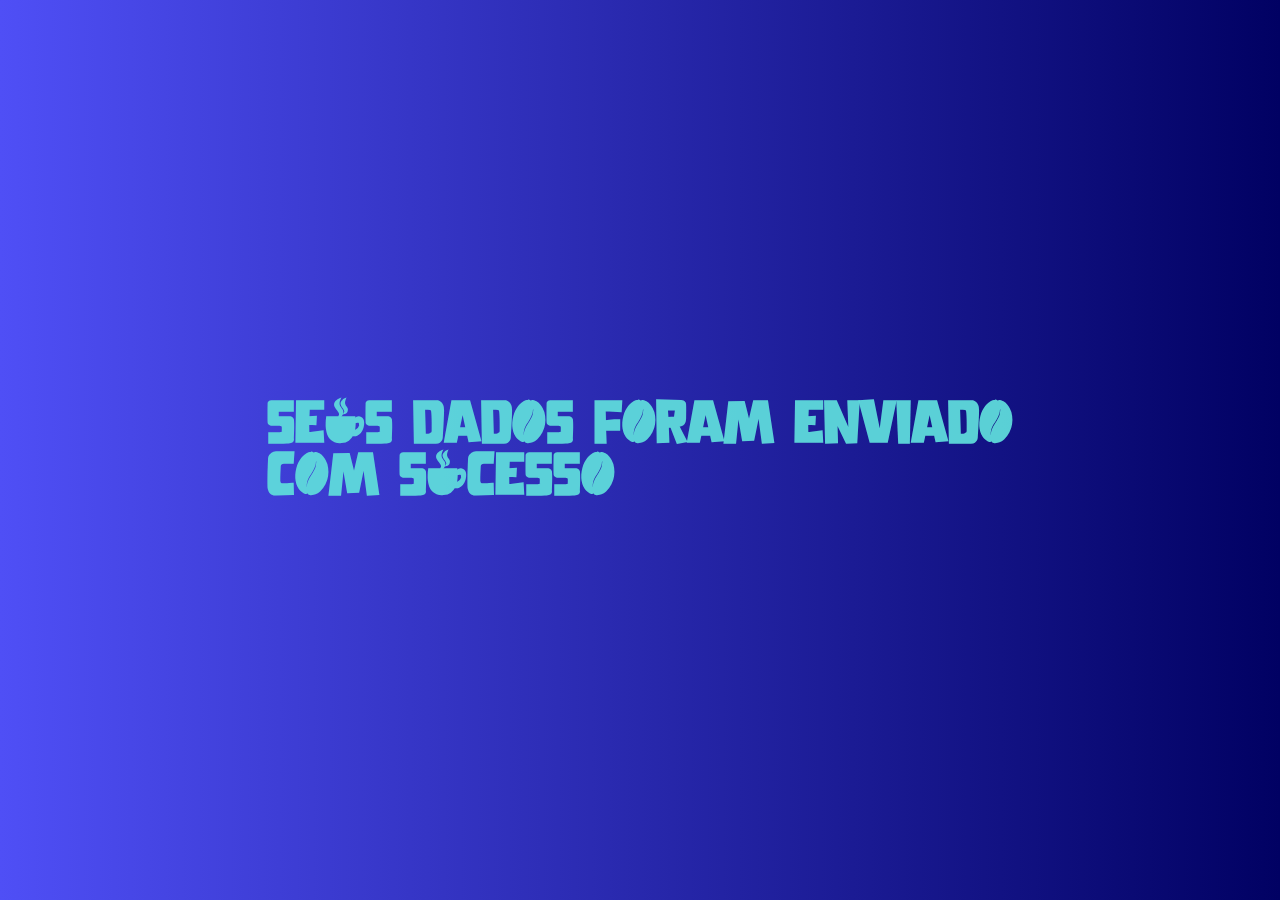
==== obrigado.html @ 3a86df74 "Atualização do h1" ====
<!DOCTYPE html>
<html lang="pt-br">
<head>
    <meta charset="UTF-8">
    <meta http-equiv="X-UA-Compatible" content="IE=edge">
    <meta name="viewport" content="width=device-width, initial-scale=1.0">
    <link rel="stylesheet" href="style.css">
    <title>Formularios</title>
</head>
<body>
    <h1>Seus dados foram enviado<br> com sucesso</h1>
  
</body>
</html>
---- style.css ----
*{
    margin: 0;
    padding: 0;
    box-sizing: border-box;
}

:root{
    --azulClaro:rgb(79, 79, 246);
    --azulEscuro:rgb(1, 1, 99);
}

@font-face {
    font-family:amor ;
    src: url("Love.ttf");
}

h1{
    font-family:amor;
    color: rgba(94, 219, 219, 0.945);
    font-size: 50px;
}
body{
    background: linear-gradient(90deg,rgb(79, 79, 246),rgb(1, 1, 99));
    display: flex;
    flex-direction: column;
    gap: 50px;
    justify-content: center;
    align-items: center;
    height: 100vh;
}

.box{
    background: rgba(0, 0, 0, 0.4);
    width: 25%;
    padding: 10px;
    border-radius: 15px;
    color: white;
}
.box label,span{
    color: white;
}
.box input[type=submit]{
    background: var(--azulClaro);
    padding: 10px;
    width: 100px;
    border-radius: 50px;
    color: white;
    display: block;
    margin:0 auto ;
    transition: 0.100s;
}
.box textarea{
    resize: none;
    width: 100%;
    height: 90px;
    
}

.textarea:focus{
    background: blueviolet;
}

.box input[type="text"], input[type="email"], input[type="file"], select{
    padding: 3px;
    border-radius: 6px;
}
.box input[type=submit]:hover{
    background: var(--azulEscuro);
    border: 1px solid white transparent;
}
.box input[type="text"]:focus, input[type="email"]:focus, select:focus, {
    background:rgb(120, 219, 223) ;
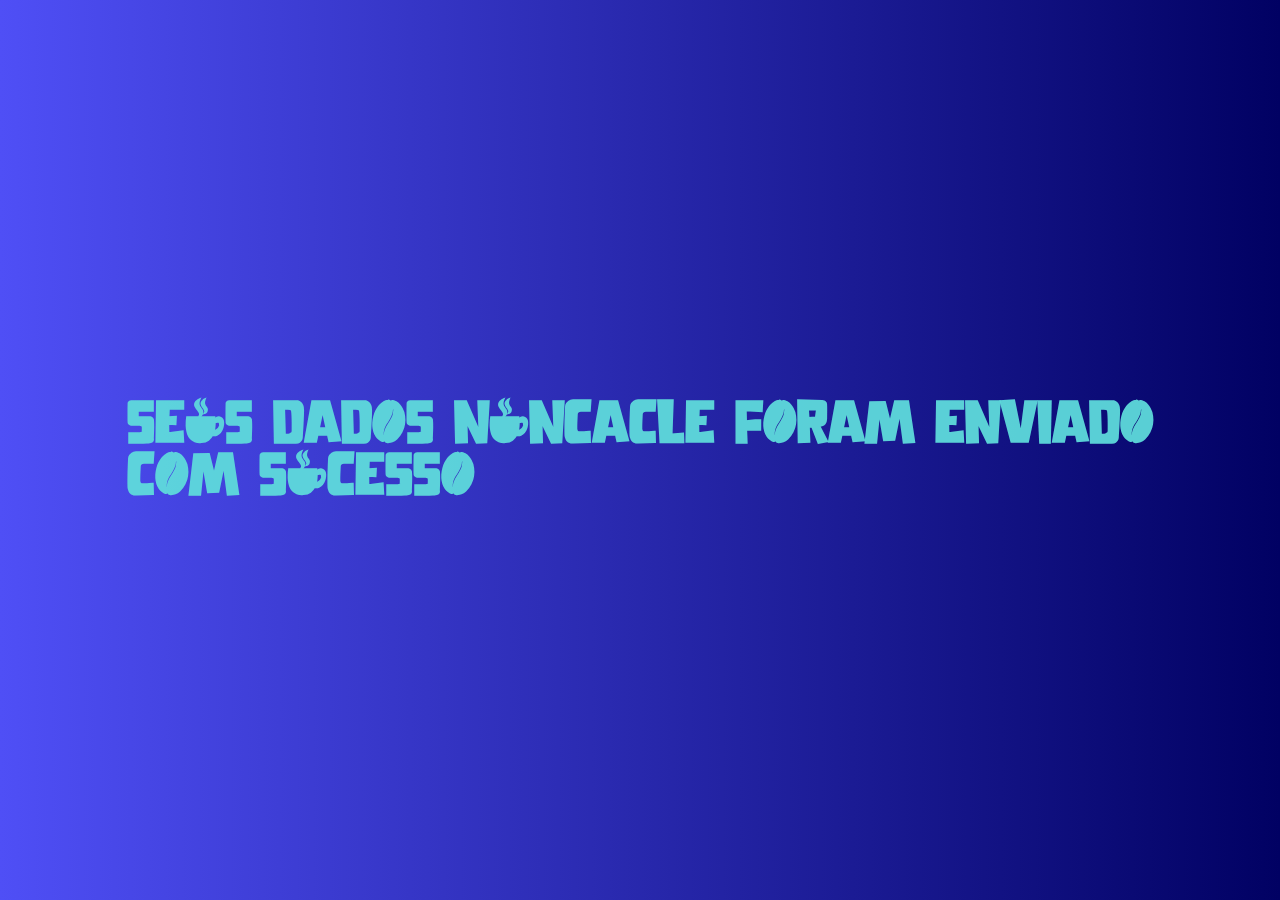
==== commit 607dfca0: "Alteração efetuada na pagina obrigado" ====
--- a/obrigado.html
+++ b/obrigado.html
@@ -8,7 +8,7 @@
     <title>Formularios</title>
 </head>
 <body>
-    <h1>Seus dados foram enviado<br> com sucesso</h1>
+    <h1>Seus dados nuncacle foram enviado<br> com sucesso</h1>
   
 </body>
 </html>
